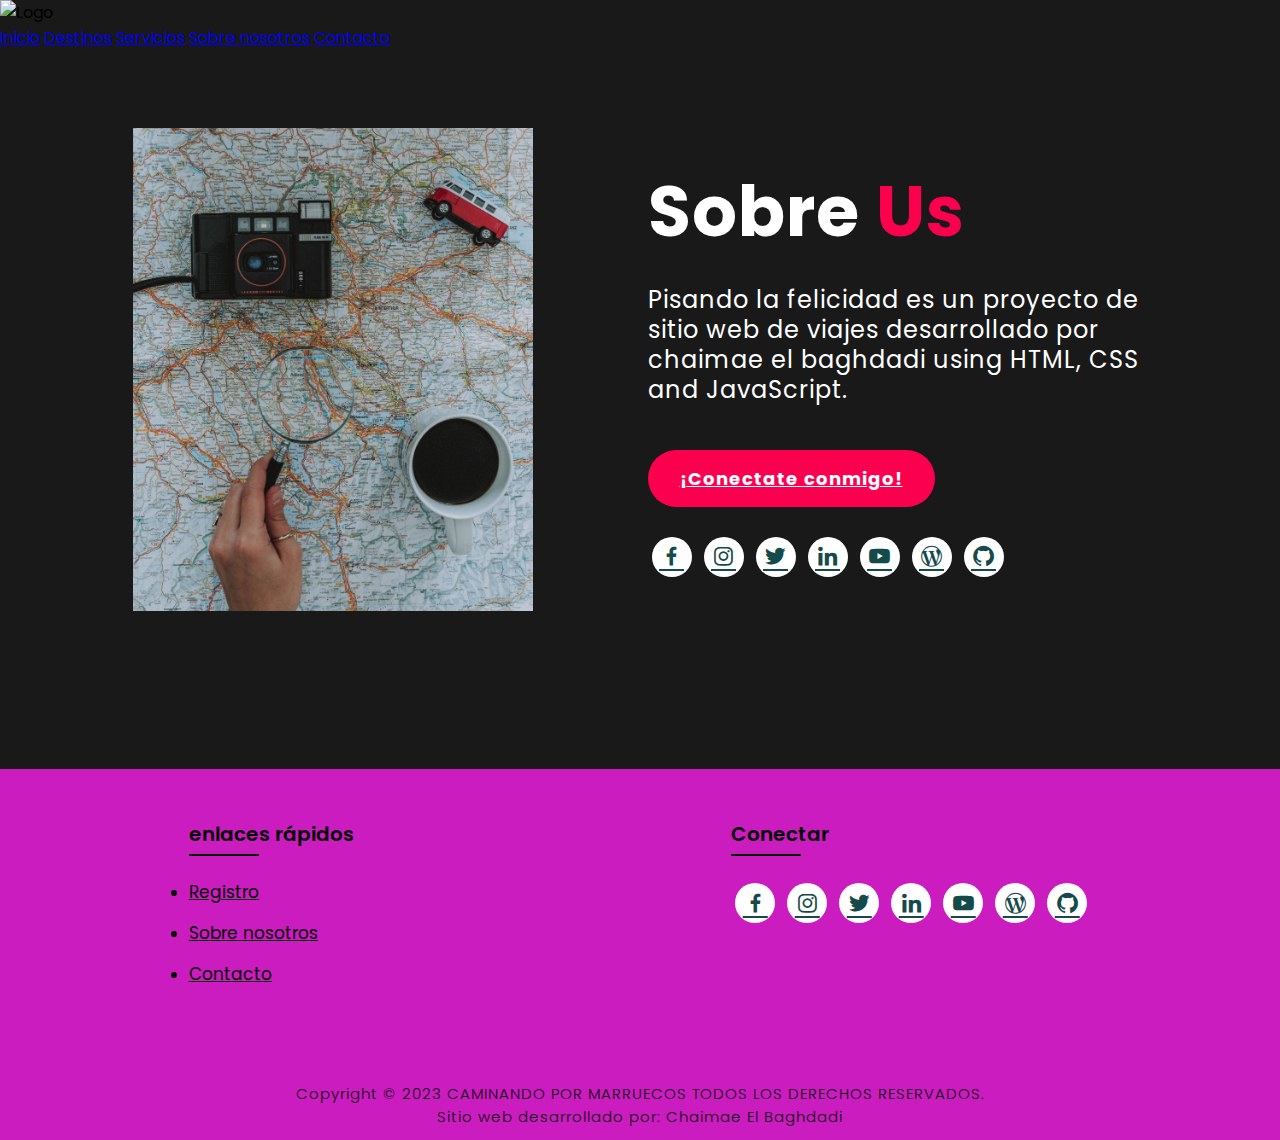
==== about.html @ 6fcca2a1 "modificacion_290623_1045" ====
<!DOCTYPE html>
<html lang="es">
<head>
    <meta charset="UTF-8">
    <meta http-equiv="X-UA-Compatible" content="IE=edge">
    <meta name="viewport" content="width=device-width, initial-scale=1.0">
    <title>Pisando la felicidad</title>
    
    <link rel="stylesheet" type="text/css" href="css/style.css">
    <link rel="preconnect" href="https://fonts.googleapis.com">
    <link rel="preconnect" href="https://fonts.gstatic.com" crossorigin>
    <link href="https://fonts.googleapis.com/css2?family=Paytone+One&family=Poppins:wght@100;200;300;400;500;600;700;800;900&display=swap" rel="stylesheet">
    <link rel="stylesheet"
    href="https://unpkg.com/boxicons@latest/css/boxicons.min.css">
    
</head>
<body class="aboutbody">
        <nav>
            <img src="/img/logo.png" class="logo" alt="Logo" title="Pisando la felicidad">

            <ul class="navbar">
                <li>
                    <a href="/index.html">Inicio</a>
                    <a href="/locations.html">Destinos</a>
                    <a href="/service.html">Servicios</a>
                    <a href="./about.html">Sobre nosotros</a>
                    <a href="/contact.html">Contacto</a>
                </li>
            </ul>
        </nav>
        
    <section class="about">
           <div class="main">
            <img src="/img/Nueva carpeta/sobre (2) (1).jpg" alt="My Photo">
            <div class="abt-text">
                <h1>Sobre <span>Us</span></h1>
                <p>Pisando la felicidad es un proyecto de sitio web de viajes desarrollado por chaimae el baghdadi using HTML, CSS and JavaScript.</p>
                <a href="https://www.linkedin.com/xxxxxx" class="connectbtn" target="_blank">¡Conectate conmigo!</a>

                <div class="connect-section">

                    <div class="social">
                        <a href="https://www.facebook.com/xxx" target="_blank"><i class='bx bxl-facebook'></i></a>
                        <a href="https://www.instagram.com/xxxx" target="_blank"><i class='bx bxl-instagram' ></i></a>
                        <a href="https://www.twitter.com/xxxx" target="_blank"><i class='bx bxl-twitter' ></i></a>
                        <a href="https://www.linkedin.com/xxxxx" target="_blank"><i class='bx bxl-linkedin' ></i></a>
                        <a href="https://www.youtube.com/xxxxx" target="_blank"><i class='bx bxl-youtube' ></i></a>
                        <a href="https://www.xxxx.xxxxx.com" target="_blank"><i class='bx bxl-wordpress' ></i></a>
                        <a href="https://www.github.com/xxxxxxx" target="_blank"><i class='bx bxl-github'></i></a>
                    </div>

                </div>
            </div>
            

           </div>
           

    </section>


    <!-- Footer -->

<!-- Footer -->

<section class="footer">
    <div class="foot">
        <div class="footer-content">
            
            <div class="footlinks">
                <h4>enlaces rápidos</h4>
                <ul>
                    <li><a href="./register.html">Registro</a></li>
                    <li><a href="./about.html">Sobre nosotros</a></li>
                    <li><a href="./contact.html">Contacto</a></li>
                </ul>
            </div>

            <div class="footlinks">
                <h4>Conectar</h4>
                <div class="social">
                    <a href="https://www.facebook.com/xxx" target="_blank"><i class='bx bxl-facebook'></i></a>
                    <a href="https://www.instagram.com/xxxx" target="_blank"><i class='bx bxl-instagram' ></i></a>
                    <a href="https://www.twitter.com/xxxx" target="_blank"><i class='bx bxl-twitter' ></i></a>
                    <a href="https://www.linkedin.com/xxxxx" target="_blank"><i class='bx bxl-linkedin' ></i></a>
                    <a href="https://www.youtube.com/xxxxx" target="_blank"><i class='bx bxl-youtube' ></i></a>
                    <a href="https://www.xxxx.xxxxx.com" target="_blank"><i class='bx bxl-wordpress' ></i></a>
                    <a href="https://www.github.com/xxxxxxx" target="_blank"><i class='bx bxl-github'></i></a>
                </div>
            </div>
            </div>
            
        </div>
    </div>

    <div class="end">
        <p>Copyright © 2023 CAMINANDO POR MARRUECOS TODOS LOS DERECHOS RESERVADOS.<br>Sitio web desarrollado por: Chaimae El Baghdadi</p>
    </div>
</section>

</body>
</html>
---- css/style.css ----
* {
    padding: 0;
    margin: 0;
    box-sizing: border-box;
    font-family: 'Poppins', sans-serif;
    
    scroll-behavior: smooth;
}

body{
    background: #101010;
}

.title {
    text-decoration: none;
    /* display: inline-block; */
    font-size: 4vh;
    color: rgb(255, 255, 255);
    padding: 14px 17px;
    margin-top: 1%;
    text-align: center;
    vertical-align: center;
}

.title h1 {
    font-size: 10vh;
    text-shadow: 2px black;
    transition: ease 0.3s;
}

.title h1:hover {
    color: rgb(205, 129, 199);


}

#demo {
    background: #84A6D6;
    color: black;
    text-align: center;
    font-size: 1.5em;
}

.title a {
    display: inline-block;
    margin-top: 5vh;
    font-size: 25px;
    padding: 10px 30px;
    color: rgb(205, 129, 199);
    /* background-color:rgb(164, 44, 44); */
    background-color: white;
    border-radius: 20px;
    text-decoration: none;
    transition: ease 0.30s;
}

.title a:hover {
    transform: scale(1.1);
    color: white;
    background-color: rgb(205, 129, 199);
    /* border: 2px solid rgb(42, 37, 68); */
    box-shadow: 5px 10px 30px rgba(0, 0, 0, 0.4);
    padding: 10px 30px;
}

/* Services */

.text h2 {
    font-size: 40px;
    font-weight: 650;
    margin-top: 40px;
    margin-bottom: 10px;
    line-height: 2;
    text-align: center;
}

.rowitems {
    display: grid;
    grid-template-columns: repeat(auto-fit, minmax(100px, auto));
    gap: 50px;
    align-items: center;
    text-align: center;
    margin-top: 20px;
    margin-left: 30px;
    margin-right: 60px;
    margin-bottom: 10px;
}

.container-box {
    border: 1px solid #d3d3d3;
    border-radius: 5px;
    padding: 50px 10px;
    transition: all 0.7s ease 0s;
    cursor: pointer;
    display: flex;
    flex-flow: column;
    align-items: center;
    justify-content: center;
}

.container-image {
    width: 100%;
    display: flex;
    align-items: center;
    justify-content: center;
}

.container-image img {
    width: 100%;
    padding: 10px;
    margin-bottom: 15px;
}

.container-box h4 {
    font-size: 20px;
    margin-bottom: 5px;
    font-weight: 550;
}

.container-box p {
    font-size: 16px;
    color: #808080;
}

.container-box:hover {
    transform: translateX(3px);
    box-shadow: 5px 20px 50px rgba(78, 78, 78, 0.1);
    border: 1px solid transparent;
    border-radius: 0px;
}

/* ******************** */


.text-center {
    width: 100%;
    text-align: center;
    margin-top: 2%;
    margin-bottom: 2%;
}




.btn_leer {

    background-color: rgb(205, 129, 199);
    color: white;
    width: 20%;
    height: 5vh;
    font-size: 1.2em;
    border-radius: 20px;
    margin-bottom: 10px;

}

.btn_leer:hover {
    background-color: rgb(60, 2, 49);

}

/* Packages */

.package-title {
    text-align: center;
}

.package-title h2 {
    font-size: 40px;
    font-weight: 650;
    padding-top: 75px;
    padding-bottom: 10px;
    line-height: 2;
}

.package-content {
    display: flex;
    justify-content: space-around;
    flex-wrap: wrap;
}

.image {
    position: relative;
    transition: all 0.3s cubic-bezier(0.445, 0.05, 0.55, 0.95);
    cursor: pointer;
    filter: brightness(95%);
}

.image img {
    width: 100%;
    height: 500px;
    border-radius: 30px;
}

.image h3 {
    color: white;
    position: absolute;
    font-size: 30px;
    font-weight: 600;
    text-align: center;
    top: 10px;
    right: 20px;
}

.dest-content {
    display: flex;
    flex-wrap: wrap;
    justify-content: space-between;
    align-items: center;
    padding-top: 15px;
    margin-bottom: 50px;
}

.location h4 {
    font-size: 25px;
    letter-spacing: 1px;
    font-weight: 600;
    margin-bottom: 2px;
}

.pac-details li {
    font-size: 19px;
    color: #4c4c4c;
    margin-left: 15px;
    margin-bottom: 2px;
    list-style-type: disc;
}

.image:hover {
    filter: brightness(120%);
    transform: scale(1.03);
}

/* Locations */

.location-content {
    display: flex;
    justify-content: space-around;
    flex-wrap: wrap;
}

.col-content {
    position: relative;
    filter: brightness(95%);
    transition: all 0.3s cubic-bezier(0.445, 0.05, 0.55, 0.95);

}

.col-content img {
    margin-bottom: 40px;
    height: 500px;
    border-radius: 27px;
    width: 100%;

}

.col-content h5 {
    position: absolute;
    font-size: 25px;
    color: white;
    font-weight: 500;
    left: 20px;
    bottom: 105px;
    cursor: pointer;
}

.col-content p {
    position: absolute;
    font-size: 20px;
    color: white;
    left: 20px;
    bottom: 80px;
    cursor: pointer;
}

.col-content:hover {
    filter: brightness(120%);
    transform: scale(1.03);
    cursor: pointer;
}

/* Newsletter */

.newsletter {
    display: flex;
    flex-wrap: wrap;
    align-items: center;
    justify-content: space-around;
}

.newstext h2 {
    margin-top: 100px;
    font-size: 38px;
}

.newstext p {
    font-size: 20px;
    color: #4c4c4c;
}

.newsletter form {
    margin-top: 100px;
    width: 100%;
    position: relative;
}

.newsletter form input:first-child {
    display: inline-block;
    width: 300px;
    font-size: 17px;
    outline: none;
    border: none;
    border-radius: 20px;
    padding: 20px 150px 20px 30px;
    box-shadow: 5px 10px 30px rgb(85 85 85 / 20%);
}

.newsletter form input:last-child {
    display: inline-block;
    position: absolute;
    outline: none;
    border: 2px solid transparent;
    border-radius: 20px;
    color: white;
    background-color: rgb(21, 74, 74);
    padding: 14px 30px;
    cursor: pointer;
    font-size: 17px;
    font-weight: 450;
    top: 6px;
    right: 6px;
    transition: ease 0.30s;
}

.newsletter form input:last-child:hover {
    border: 2px solid rgb(21, 74, 74);
    background-color: white;
    color: rgb(21, 74, 74);
}


/* Footer */

.footer {
    margin-top: 80px;
    background-color: rgb(202, 28, 191);
}

.foot {
    padding: 20px 0;
}

.footer-content {
    display: flex;
    flex-wrap: wrap;
    justify-content: space-around;

}

.footlinks h4 {
    margin-top: 30px;
    font-size: 20px;
    font-weight: 600;
    color: black;
    margin-bottom: 30px;
    position: relative;
}


.footlinks h4::before {
    content: "";
    position: absolute;
    height: 2px;
    width: 70px;
    left: 0;
    bottom: -7px;
    background: black;
}

.footlinks ul li {
    margin-bottom: 15px;
}

.footlinks ul li a {
    font-size: 17px;
    color: black;
    display: block;
    transition: ease 0.30s;
}

.footlinks ul li a:hover {
    transform: translate(6px);
    color: rgb(8, 8, 8);
}

.social a {
    font-size: 25px;
    margin: 4px;
    height: 40px;
    width: 40px;
    color: rgb(21, 74, 74);
    background-color: white;
    display: inline-flex;
    justify-content: center;
    align-items: center;
    border-radius: 20px;
    transition: ease 0.30s;
}

.social a:hover {
    transform: scale(1.2);
}

.end {
    text-align: center;
    padding-top: 60px;
    padding-bottom: 12px;
}

.end p {
    font-size: 15px;
    color: rgb(8, 8, 8);
    letter-spacing: 1px;
    font-weight: 300;
}

/* About Us */

.aboutbody {
    background-color: #191919;
}

.about {
    width: 100%;
    padding: 78px 0px;
}

.about img {
    height: auto;
    width: 400px;
}

.abt-text {
    width: 500px;
}

.abt-text h1 {
    font-size: 70px;
    color: white;
    margin-bottom: 20px;
    letter-spacing: 1px;
}

.abt-text h1 span {
    color: #fc0050;
    letter-spacing: 1px;
}

.abt-text p {
    color: white;
    font-size: 24px;
    margin-bottom: 45px;
    line-height: 30px;
    letter-spacing: 1px;
}

.main {
    width: 1130px;
    max-width: 95%;
    margin: 0 auto;
    display: flex;
    align-items: center;
    justify-content: space-around;
}

.connectbtn {
    display: inline-block;
    background-color: #fc0050;
    font-size: 18px;
    color: white;
    font-weight: bold;
    padding: 13px 30px;
    border-radius: 30px;
    transition: ease 0.4s;
    border: 2px solid transparent;
    letter-spacing: 1px;
}

.connectbtn:hover {
    background-color: transparent;
    border: 2px solid #fc0050;
    transform: scale(1.1);
}

.connect-section {
    margin-top: 26px;
}


.social-icons a {
    height: 40px;
    width: 40px;
    margin: 4px;
    font-size: 30px;
    color: #101010;
    background-color: white;
    border-radius: 20px;
    display: inline-flex;
    justify-content: center;
    align-items: center;
    transition: ease 0.30s;
}

.social-icons a:hover {
    transform: scale(1.2);
}

/* Contact Us */

.contactbody {
    background-color: #101010;
    background-repeat: no-repeat;
    background-size: cover;

}

.contact {
    padding: 110px 30%;
    height: 100%;
    min-height: 100vh;
}

.contact-form h1 {
    font-size: 80px;
    color: white;
    margin-bottom: 20px;
}

.contact-form h1 span {
    color: #fc0050;
}

.contact-form p {
    color: white;
    line-height: 30px;
    letter-spacing: 1px;
    font-size: 23px;
    margin-bottom: 20px;
}


.contact-form form input,
form textarea {
    width: 100%;
    padding: 17px;
    border: none;
    outline: none;
    background-color: #191919;
    font-size: 20px;
    color: white;
    margin-bottom: 10px;
    border-radius: 10px;
}

.contact-form form .submit-btn {
    display: inline-block;
    background-color: #fc0050;
    font-size: 27px;
    font-weight: 600px;
    border: 2px solid transparent;
    border-radius: 40px;
    width: 220px;
    cursor: pointer;
    transition: ease 0.30s;

}

.contact-form form .submit-btn:hover {
    border: 2px solid #fc0050;
    background-color: transparent;
    transform: scale(1.1);

}

/* Registration Form */

.register-body {
    background-color: #101010;
    background-repeat: no-repeat;
    background-size: cover;

}

.registration {
    padding: 110px 30%;
    height: 100%;
    min-height: 100vh;
}

.register-form h1 {
    font-size: 80px;
    color: white;
    margin-bottom: 20px;
}

.register-form h1 span {
    color: #fc0050;
}

.register-form {
    color: white;
    font-size: 20px;
}

.register-form form input {
    color: white;
    padding: 17px;
    background-color: #191919;
    font-size: 20px;
    outline: none;
    border: none;
    border-radius: 10px;
    margin-bottom: 20px;

}

.register-form h4 {
    font-size: 22px;
    font-weight: 500;
    margin-top: 20px;
    color: #fc0050;
}


.register-form form .submitbtn {
    display: inline-block;
    background-color: #fc0050;
    font-size: 27px;
    font-weight: 600px;
    border: 2px solid transparent;
    border-radius: 60px;
    width: 220px;
    cursor: pointer;
    transition: ease 0.30s;
}

.register-form form .submitbtn:hover {
    border: 2px solid #fc0050;
    background-color: transparent;
    transform: scale(1.1);
}


.location-body {
    background-color: #191919;
    color: white;
}

.location-section {
    padding: 110px;
    height: 100%;
    min-height: 100vh;
}

.location-heading h1 {
    margin-top: 20px;
    font-size: 60px;
    margin-bottom: 20px;
}

.location-heading h1 span {
    color: #fc0050;
}

.location-detail h1 {
    padding-top: 60px;
    color: #fc0050;
    font-size: 40px;
}

.location-detail p {
    font-size: 20px;
    margin-top: 40px;
    margin-bottom: 10px;
}

.location-img img {
    display: block;
    margin-left: auto;
    margin-right: auto;
    height: 50%;
    width: 50%;
    margin-top: 30px;
    margin-bottom: 30px;
}

.stars i {
    font-size: 20px;
    color: rgb(197, 167, 44);
}

.cuerpo{
    max-width: min(100%, 1400px);
    margin-top: 10%;
    position: relative;
    top: 0;
    left: 0;
}

.cuerpo h2{
    text-align: center;
    text-transform: uppercase;
    font-size: clamp(0.7em, 2.5vw, 2em);
}

.carousel {
    
    width: 100%;
    display: flex;
    transition: transform 0.3s ease-in-out;
    
}

.carousel img {
    width: 100%;
    height: auto;
}

.prev-button,
.next-button {
    position: absolute;
    top: 50%;
    transform: translateY(-50%);
    width: 40px;
    height: 40px;
    background-color: #ccc;
    border: none;
    color: #fff;
    font-size: 24px;
    cursor: pointer;
}

.prev-button {
    left: 10px;
}

.next-button {
    right: 10px;
}

/*MEDIA Query*/

@media (max-width:1024px) {

    /*header index.html*/

    .navbar a {
        font-size: 0.8em;
    }

    /*main index.html*/
    .title h1 {
        font-size: 1.5em;
    }

    .title a {
        font-size: 1em;
    }

    #demo {
        font-size: 1.2em;
    }

    .text h2 {
        font-size: 2em;
    }

    .container-box h4 {
        font-size: 1em;
    }

}


/*mobile*/
@media (max-width: 768px) {
    /*header index.html*/

    .navbar a {
        font-size: 0.6em;
    }

    #demo {
        font-size: 1em;
    }

    .text h2 {
        font-size: 1.5em;
    }

    .container-image img {
        width: 100%;

    }

}

/*mobile*/
@media (max-width: 660px) {
    /*header index.html*/

    .navbar a {
        font-size: 0.5em;
    }

    #demo {
        font-size: 0.8em;
    }

    .text h2 {
        font-size: 1.2em;
    }

}

.prev-button,
.next-button {
    position: absolute;
    top: 50%;
    transform: translateY(-50%);
    width: 40px;
    height: 40px;
    background-color: #ccc;
    border: none;
    color: #fff;
    font-size: 24px;
    cursor: pointer;
}

.prev-button {
    left: 10px;
}

.next-button {
    right: 10px;
}
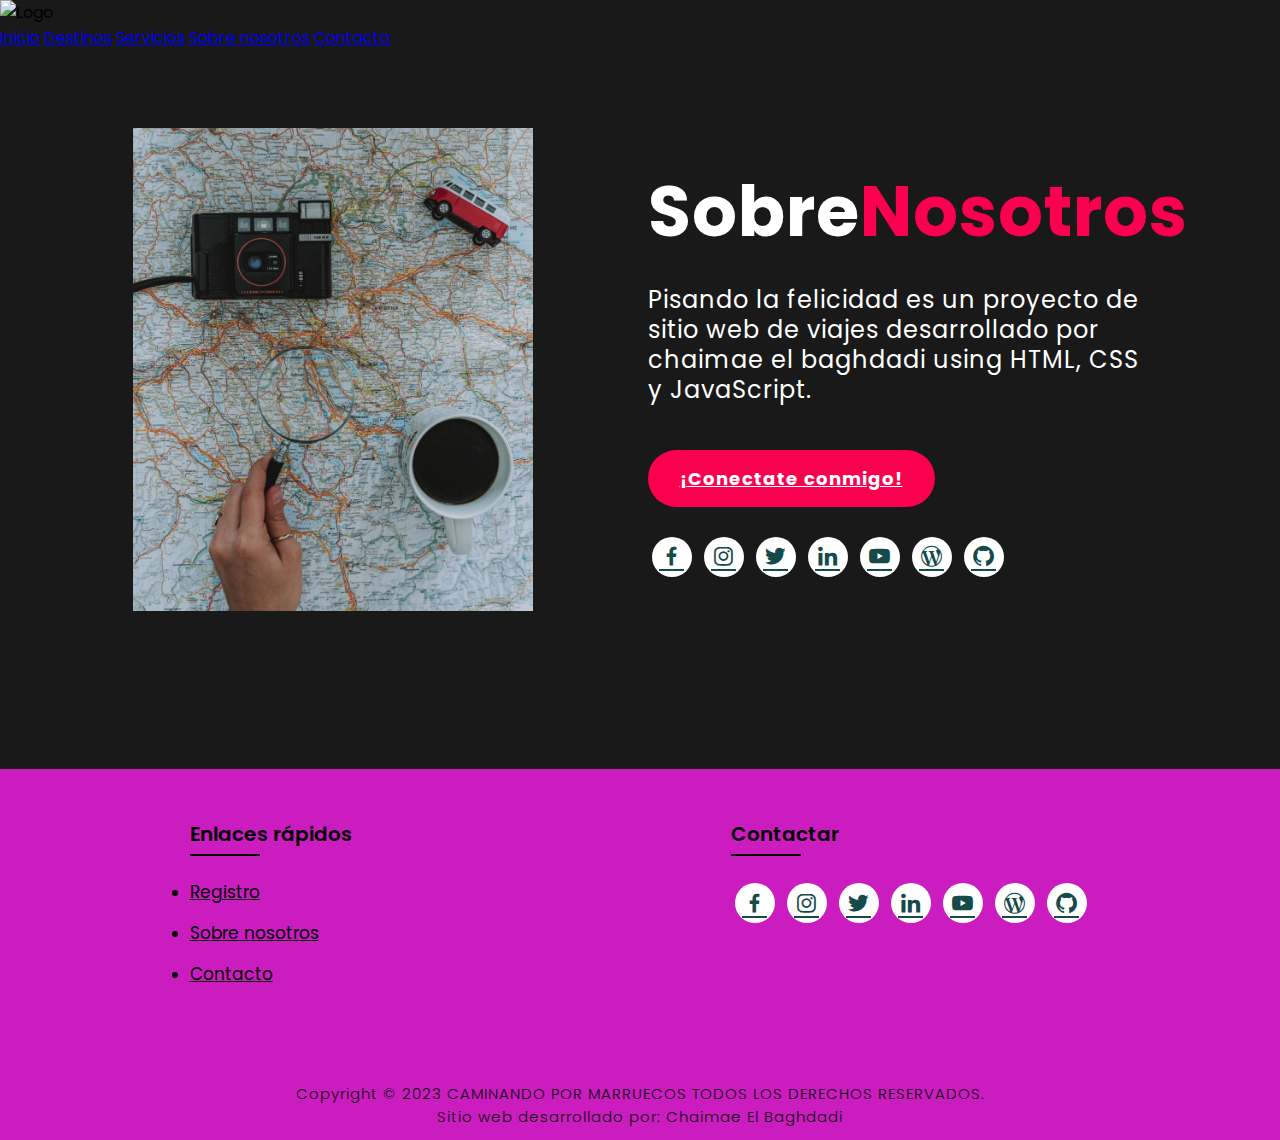
==== commit 3cf03bd3: "about 10:50" ====
--- a/about.html
+++ b/about.html
@@ -33,8 +33,8 @@
            <div class="main">
             <img src="/img/Nueva carpeta/sobre (2) (1).jpg" alt="My Photo">
             <div class="abt-text">
-                <h1>Sobre <span>Us</span></h1>
-                <p>Pisando la felicidad es un proyecto de sitio web de viajes desarrollado por chaimae el baghdadi using HTML, CSS and JavaScript.</p>
+                <h1>Sobre<span>Nosotros</span></h1>
+                <p>Pisando la felicidad es un proyecto de sitio web de viajes desarrollado por chaimae el baghdadi using HTML, CSS y JavaScript.</p>
                 <a href="https://www.linkedin.com/xxxxxx" class="connectbtn" target="_blank">¡Conectate conmigo!</a>
 
                 <div class="connect-section">
@@ -68,7 +68,7 @@
         <div class="footer-content">
             
             <div class="footlinks">
-                <h4>enlaces rápidos</h4>
+                <h4>Enlaces rápidos</h4>
                 <ul>
                     <li><a href="./register.html">Registro</a></li>
                     <li><a href="./about.html">Sobre nosotros</a></li>
@@ -77,7 +77,7 @@
             </div>
 
             <div class="footlinks">
-                <h4>Conectar</h4>
+                <h4>Contactar</h4>
                 <div class="social">
                     <a href="https://www.facebook.com/xxx" target="_blank"><i class='bx bxl-facebook'></i></a>
                     <a href="https://www.instagram.com/xxxx" target="_blank"><i class='bx bxl-instagram' ></i></a>
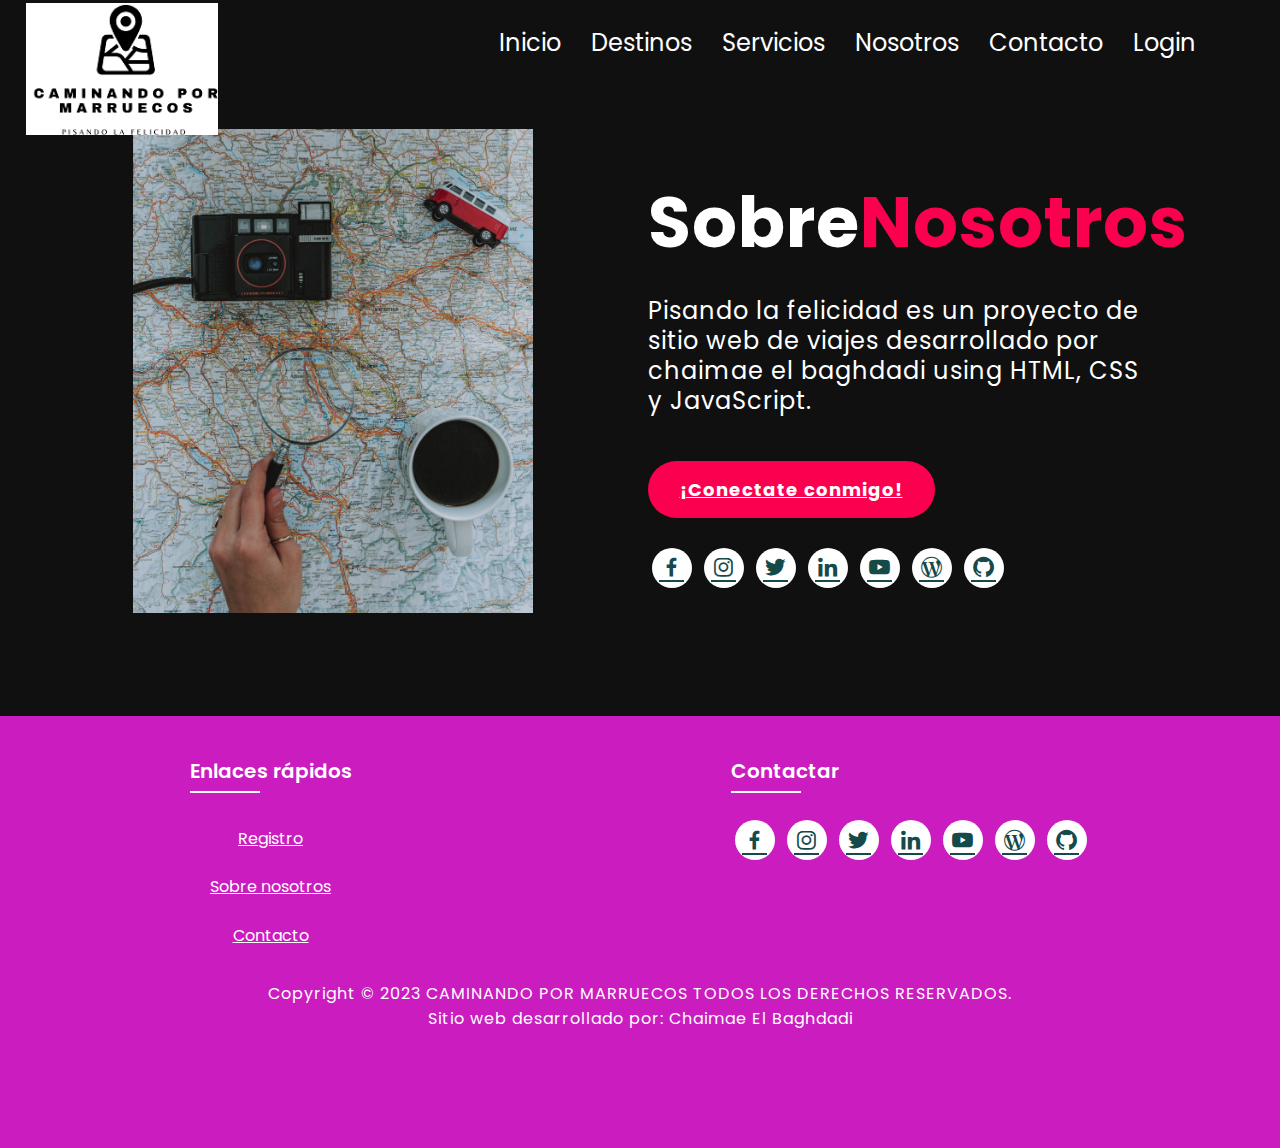
==== commit 1c12a640: "9.30" ====
--- a/about.html
+++ b/about.html
@@ -1,34 +1,58 @@
 <!DOCTYPE html>
 <html lang="es">
+
 <head>
     <meta charset="UTF-8">
     <meta http-equiv="X-UA-Compatible" content="IE=edge">
     <meta name="viewport" content="width=device-width, initial-scale=1.0">
-    <title>Pisando la felicidad</title>
-    
-    <link rel="stylesheet" type="text/css" href="css/style.css">
+    <meta name="description" content="Aventura caminante por Marruecos: desierto, oasis, montañas, zocos, cultura, hospitalidad, colores vibrantes." />
+  <meta name="keywords" content="Morocco, Marruecos, Maroc, Rabat, Marrakech, Casablanca, Morocco national football team, marocco" />
+  <meta name="author" content="Chaimae el Baghdadi" />
+  <meta name="copyright" content="Copyright Caminando por Marruecos" />
+     <!---FALTA favicon-->
+  <link rel="shortcut icon" href="" type="image/svg+xml">
     <link rel="preconnect" href="https://fonts.googleapis.com">
     <link rel="preconnect" href="https://fonts.gstatic.com" crossorigin>
     <link href="https://fonts.googleapis.com/css2?family=Paytone+One&family=Poppins:wght@100;200;300;400;500;600;700;800;900&display=swap" rel="stylesheet">
-    <link rel="stylesheet"
-    href="https://unpkg.com/boxicons@latest/css/boxicons.min.css">
-    
+    <link rel="stylesheet" href="https://unpkg.com/boxicons@latest/css/boxicons.min.css">
+    <title id="title">Caminando sobre la alegría en Marruecos</title>
+
+    <!----CSS MIO---->
+    <link rel="stylesheet" type="text/css" href="/css/style.css">
+    <link rel="stylesheet" href="/css/index.css">
+
 </head>
-<body class="aboutbody">
-        <nav>
-            <img src="/img/logo.png" class="logo" alt="Logo" title="Pisando la felicidad">
+<!-------------------------------------------------------------------------->
 
-            <ul class="navbar">
-                <li>
-                    <a href="/index.html">Inicio</a>
-                    <a href="/locations.html">Destinos</a>
-                    <a href="/service.html">Servicios</a>
-                    <a href="./about.html">Sobre nosotros</a>
-                    <a href="/contact.html">Contacto</a>
-                </li>
+<body class="contactbody">
+    <header class="encabezado">
+        
+        <section class="logoheader">
+            <img src="img/logo (2).png" class="logo" alt="Logo">
+        </section>
+
+        <section class="navmenu">
+            <input type="checkbox" id="toggle">
+            <label for="toggle" class="toggle-btn">
+              <span></span>
+              <span></span>
+              <span></span>
+            </label>
+            <ul class="menu-list">
+                <li><a href="/index.html">Inicio</a></li> 
+                <li><a href="/locations.html">Destinos</a></li>
+                <li><a href="/service.html">Servicios</a></li>
+                <li><a href="./about.html">Nosotros</a></li>
+                <li><a href="/contact.html">Contacto</a></li>
+                <li><a href="/login.html">Login</a></li>
             </ul>
-        </nav>
-        
+        </section>
+    </header>
+    <!---------------------------------->
+
+
+<main>
+
     <section class="about">
            <div class="main">
             <img src="/img/Nueva carpeta/sobre (2) (1).jpg" alt="My Photo">
@@ -51,52 +75,54 @@
 
                 </div>
             </div>
-            
-
            </div>
-           
-
     </section>
 
+</main>
+<!----------------------------------------------------------------------------->
+<footer>
+    <section class="footer">
+        <div class="foot">
+            <div class="footer-content">
+                
+                <div class="footlinks">
+                    <h4>Enlaces rápidos</h4>
+                    <ul>
+                        <li><a href="./register.html">Registro</a></li>
+                        <li><a href="./about.html">Sobre nosotros</a></li>
+                        <li><a href="./contact.html">Contacto</a></li>
+                    </ul>
+                </div>
+    
+                <div class="footlinks">
+                    <h4>Contactar</h4>
+                    <div class="social">
+                        <a href="https://www.facebook.com/xxx" target="_blank"><i class='bx bxl-facebook'></i></a>
+                        <a href="https://www.instagram.com/xxxx" target="_blank"><i class='bx bxl-instagram' ></i></a>
+                        <a href="https://www.twitter.com/xxxx" target="_blank"><i class='bx bxl-twitter' ></i></a>
+                        <a href="https://www.linkedin.com/xxxxx" target="_blank"><i class='bx bxl-linkedin' ></i></a>
+                        <a href="https://www.youtube.com/xxxxx" target="_blank"><i class='bx bxl-youtube' ></i></a>
+                        <a href="https://www.xxxx.xxxxx.com" target="_blank"><i class='bx bxl-wordpress' ></i></a>
+                        <a href="https://www.github.com/xxxxxxx" target="_blank"><i class='bx bxl-github'></i></a>
+                    </div>
+                </div>
+                </div>
+                
+            </div>
+        </div>
+    
+        <div class="fin">
+            <p>Copyright © 2023 CAMINANDO POR MARRUECOS TODOS LOS DERECHOS RESERVADOS.<br>Sitio web desarrollado por: Chaimae El Baghdadi</p>
+        </div>
+    </section>
+</footer>
+    <!---------------->
+<!-----Javascript---->
+<script src="js/js.js"></script>
 
-    <!-- Footer -->
 
-<!-- Footer -->
-
-<section class="footer">
-    <div class="foot">
-        <div class="footer-content">
-            
-            <div class="footlinks">
-                <h4>Enlaces rápidos</h4>
-                <ul>
-                    <li><a href="./register.html">Registro</a></li>
-                    <li><a href="./about.html">Sobre nosotros</a></li>
-                    <li><a href="./contact.html">Contacto</a></li>
-                </ul>
-            </div>
-
-            <div class="footlinks">
-                <h4>Contactar</h4>
-                <div class="social">
-                    <a href="https://www.facebook.com/xxx" target="_blank"><i class='bx bxl-facebook'></i></a>
-                    <a href="https://www.instagram.com/xxxx" target="_blank"><i class='bx bxl-instagram' ></i></a>
-                    <a href="https://www.twitter.com/xxxx" target="_blank"><i class='bx bxl-twitter' ></i></a>
-                    <a href="https://www.linkedin.com/xxxxx" target="_blank"><i class='bx bxl-linkedin' ></i></a>
-                    <a href="https://www.youtube.com/xxxxx" target="_blank"><i class='bx bxl-youtube' ></i></a>
-                    <a href="https://www.xxxx.xxxxx.com" target="_blank"><i class='bx bxl-wordpress' ></i></a>
-                    <a href="https://www.github.com/xxxxxxx" target="_blank"><i class='bx bxl-github'></i></a>
-                </div>
-            </div>
-            </div>
-            
-        </div>
-    </div>
-
-    <div class="end">
-        <p>Copyright © 2023 CAMINANDO POR MARRUECOS TODOS LOS DERECHOS RESERVADOS.<br>Sitio web desarrollado por: Chaimae El Baghdadi</p>
-    </div>
-</section>
 
 </body>
 </html>
+
+
--- a/css/style.css
+++ b/css/style.css
@@ -7,15 +7,12 @@
     scroll-behavior: smooth;
 }
 
-body{
-    background: #101010;
-}
-
 .title {
     text-decoration: none;
     /* display: inline-block; */
     font-size: 4vh;
     color: rgb(255, 255, 255);
+    background-color: #248d1b;
     padding: 14px 17px;
     margin-top: 1%;
     text-align: center;
@@ -28,14 +25,21 @@
     transition: ease 0.3s;
 }
 
+.title p{
+    font-size: 1.2em;
+}
+
+.title p:hover{
+
+    color: rgb(205, 129, 199);
+}
+
 .title h1:hover {
     color: rgb(205, 129, 199);
-
-
 }
 
 #demo {
-    background: #84A6D6;
+    background: #be90a6;
     color: black;
     text-align: center;
     font-size: 1.5em;
@@ -100,16 +104,41 @@
 
 .container-image {
     width: 100%;
-    display: flex;
+    position: relative;
+    display: inline-block;
+    /* display: flex; */
     align-items: center;
     justify-content: center;
 }
 
+
 .container-image img {
-    width: 100%;
+    display: block;
+    width: 100%;
+    height: auto;
     padding: 10px;
     margin-bottom: 15px;
 }
+
+.container-image::after {
+    content: '';
+    position: absolute;
+    top: 0;
+    left: 0;
+    width: 100%;
+    height: 100%;
+    background-color: rgb(253, 253, 253);
+    opacity: 0;
+    transition: opacity 0.3s ease;
+}
+
+.container-image:hover::after {
+    opacity: 0.5;
+}
+
+
+
+
 
 .container-box h4 {
     font-size: 20px;
@@ -140,12 +169,10 @@
 }
 
 
-
-
 .btn_leer {
 
     background-color: rgb(205, 129, 199);
-    color: white;
+    color: rgb(0, 0, 0);
     width: 20%;
     height: 5vh;
     font-size: 1.2em;
@@ -155,7 +182,7 @@
 }
 
 .btn_leer:hover {
-    background-color: rgb(60, 2, 49);
+    background-color: rgb(245, 72, 29);
 
 }
 
@@ -279,6 +306,34 @@
     cursor: pointer;
 }
 
+/* CUIDESDES LIST JAVASCRIPT */
+.ciudades-list{
+background-color: #aaa;
+margin-bottom: 2%;
+}
+
+h1 {
+    text-align: center;
+    margin: 20px 0;
+  }
+
+  ul {
+    list-style-type: none;
+    padding: 0;
+    margin: 0;
+   text-align: center;
+  }
+
+  li {
+    padding: 10px;
+  }
+
+  li:last-child {
+    border-bottom: none;
+  }
+
+
+
 /* Newsletter */
 
 .newsletter {
@@ -286,6 +341,7 @@
     flex-wrap: wrap;
     align-items: center;
     justify-content: space-around;
+    background-color: #78c971;
 }
 
 .newstext h2 {
@@ -338,16 +394,53 @@
     color: rgb(21, 74, 74);
 }
 
+.modal {
+    display: none;
+    position: fixed;
+    z-index: 1;
+    left: 0;
+    top: 0;
+    width: 100%;
+    height: 100%;
+    overflow: auto;
+    background-color: rgba(0, 0, 0, 0.5);
+}
+
+.modal-content {
+    background-color: #e69eda;
+    margin: 15% auto;
+    padding: 20px;
+    border: 1px solid #888;
+    width: 80%;
+    max-width: 400px;
+}
+
+.close {
+    color: #aaa;
+    float: right;
+    font-size: 28px;
+    font-weight: bold;
+    cursor: pointer;
+}
+
+.close:hover,
+.close:focus {
+    color: black;
+    text-decoration: none;
+    cursor: pointer;
+}
+
 
 /* Footer */
 
 .footer {
-    margin-top: 80px;
+    margin-top: 2%;
     background-color: rgb(202, 28, 191);
+    height: 48vh;
 }
 
 .foot {
-    padding: 20px 0;
+    padding: 10px 0;
 }
 
 .footer-content {
@@ -361,7 +454,7 @@
     margin-top: 30px;
     font-size: 20px;
     font-weight: 600;
-    color: black;
+    color: rgb(255, 255, 255);
     margin-bottom: 30px;
     position: relative;
 }
@@ -374,23 +467,23 @@
     width: 70px;
     left: 0;
     bottom: -7px;
-    background: black;
+    background: rgb(255, 255, 255);
 }
 
 .footlinks ul li {
-    margin-bottom: 15px;
+    margin-bottom: 2%;
 }
 
 .footlinks ul li a {
-    font-size: 17px;
-    color: black;
+    font-size: 1em;
+    color: rgb(255, 255, 255);
     display: block;
     transition: ease 0.30s;
 }
 
 .footlinks ul li a:hover {
     transform: translate(6px);
-    color: rgb(8, 8, 8);
+    color: rgb(134, 180, 8);
 }
 
 .social a {
@@ -411,18 +504,21 @@
     transform: scale(1.2);
 }
 
-.end {
+.fin {
     text-align: center;
-    padding-top: 60px;
+    padding-top: 10px;
     padding-bottom: 12px;
 }
 
-.end p {
-    font-size: 15px;
-    color: rgb(8, 8, 8);
+.fin p {
+    font-size: 1em;
+    color: rgb(255, 255, 255);
     letter-spacing: 1px;
-    font-weight: 300;
-}
+    font-weight: 400;
+}
+
+
+
 
 /* About Us */
 
@@ -515,13 +611,75 @@
     transform: scale(1.2);
 }
 
+/* ******* */
+  /* Estilos para dispositivos móviles */
+  @media (max-width: 768px) {
+    .about {
+      padding: 20px;
+    }
+  
+    .main {
+      flex-direction: column;
+    }
+  
+    .abt-text {
+        width: 300px;
+    }
+
+    .about img {
+        height: auto;
+        width: 200px;
+    }
+
+    .abt-text h1 {
+        font-size: 40px;
+        margin-bottom: 20px;
+        letter-spacing: 1px;
+    }
+
+    
+  }
+  
+  /* Estilos para tabletas */
+  @media (min-width: 769px) and (max-width: 1024px) {
+    .about {
+      padding: 40px;
+    }
+  
+    .main {
+      flex-direction: row;
+      align-items: center;
+      justify-content: space-between;
+    }
+  
+    .abt-text {
+        width: 300px;
+    }
+
+    .about img {
+        height: auto;
+        width: 280px;
+    }
+
+    .abt-text h1 {
+        font-size: 50px;
+        margin-bottom: 20px;
+        letter-spacing: 1px;
+    }
+  }
+  
+
+
+
+
+
 /* Contact Us */
 
 .contactbody {
     background-color: #101010;
     background-repeat: no-repeat;
     background-size: cover;
-
+    color: white;
 }
 
 .contact {
@@ -582,7 +740,7 @@
 
 }
 
-/* Registration Form */
+/********* Registration Form **********/
 
 .register-body {
     background-color: #101010;
@@ -613,9 +771,9 @@
 }
 
 .register-form form input {
-    color: white;
+    color: rgb(0, 0, 0);
     padding: 17px;
-    background-color: #191919;
+    background-color: #ffffff;
     font-size: 20px;
     outline: none;
     border: none;
@@ -634,7 +792,7 @@
 
 .register-form form .submitbtn {
     display: inline-block;
-    background-color: #fc0050;
+    background-color: #453238;
     font-size: 27px;
     font-weight: 600px;
     border: 2px solid transparent;
@@ -699,6 +857,8 @@
     color: rgb(197, 167, 44);
 }
 
+/* --------------------------------------------------- */
+
 .cuerpo{
     max-width: min(100%, 1400px);
     margin-top: 10%;
@@ -710,6 +870,7 @@
 .cuerpo h2{
     text-align: center;
     text-transform: uppercase;
+    font-family: Arial, Helvetica, sans-serif;
     font-size: clamp(0.7em, 2.5vw, 2em);
 }
 
@@ -724,6 +885,106 @@
 .carousel img {
     width: 100%;
     height: auto;
+}
+
+/* .prev-button,
+.next-button {
+    position: absolute;
+    top: 50%;
+    transform: translateY(-50%);
+    width: 40px;
+    height: 40px;
+    background-color: #ccc;
+    border: none;
+    color: #fff;
+    font-size: 24px;
+    cursor: pointer;
+} */
+
+/* .prev-button {
+    left: 10px;
+}
+
+.next-button {
+    right: 10px;
+} */
+
+
+
+/* ----------------------------------------------------- */
+/*MEDIA Query*/
+
+@media (max-width:1024px) {
+
+    /*header index.html*/
+
+    .navbar a {
+        font-size: 0.8em;
+    }
+
+    /*main index.html*/
+    .title h1 {
+        font-size: 1.5em;
+    }
+
+    .title a {
+        font-size: 1em;
+    }
+
+    #demo {
+        font-size: 1.2em;
+    }
+
+    .text h2 {
+        font-size: 2em;
+    }
+
+    .container-box h4 {
+        font-size: 1em;
+    }
+
+}
+
+
+/*mobile*/
+@media (max-width: 768px) {
+    /*header index.html*/
+
+    .navbar a {
+        font-size: 0.6em;
+    }
+
+    #demo {
+        font-size: 1em;
+    }
+
+    .text h2 {
+        font-size: 1.5em;
+    }
+
+    .container-image img {
+        width: 100%;
+
+    }
+
+}
+
+/*mobile*/
+@media (max-width: 660px) {
+    /*header index.html*/
+
+    .navbar a {
+        font-size: 0.5em;
+    }
+
+    #demo {
+        font-size: 1em;
+    }
+
+    .text h2 {
+        font-size: 1.2em;
+    }
+
 }
 
 .prev-button,
@@ -748,101 +1009,53 @@
     right: 10px;
 }
 
-/*MEDIA Query*/
-
-@media (max-width:1024px) {
-
-    /*header index.html*/
-
-    .navbar a {
-        font-size: 0.8em;
-    }
-
-    /*main index.html*/
-    .title h1 {
-        font-size: 1.5em;
-    }
-
-    .title a {
-        font-size: 1em;
-    }
-
-    #demo {
-        font-size: 1.2em;
-    }
-
-    .text h2 {
-        font-size: 2em;
-    }
-
-    .container-box h4 {
-        font-size: 1em;
-    }
-
-}
-
-
-/*mobile*/
-@media (max-width: 768px) {
-    /*header index.html*/
-
-    .navbar a {
-        font-size: 0.6em;
-    }
-
-    #demo {
-        font-size: 1em;
-    }
-
-    .text h2 {
-        font-size: 1.5em;
-    }
-
-    .container-image img {
-        width: 100%;
-
-    }
-
-}
-
-/*mobile*/
-@media (max-width: 660px) {
-    /*header index.html*/
-
-    .navbar a {
-        font-size: 0.5em;
-    }
-
-    #demo {
-        font-size: 0.8em;
-    }
-
-    .text h2 {
-        font-size: 1.2em;
-    }
-
-}
-
-.prev-button,
-.next-button {
-    position: absolute;
-    top: 50%;
-    transform: translateY(-50%);
-    width: 40px;
-    height: 40px;
-    background-color: #ccc;
-    border: none;
-    color: #fff;
-    font-size: 24px;
-    cursor: pointer;
-}
-
-.prev-button {
-    left: 10px;
-}
-
-.next-button {
-    right: 10px;
-}
-
-
+
+/* btn de leer mas en index.html */
+
+@media screen and (max-width: 768px) {
+ 
+    .btn_leer{
+   
+    width: 25%;
+    height: 10vh;
+    font-size: 1.2em;
+}
+
+  }
+
+/* footer */
+@media screen and (max-width: 768px) {
+
+
+    .footer {
+        background-color: rgb(202, 28, 191);
+        height: 60vh;
+    }
+
+
+
+    .footer-content {
+      display: flex;
+      flex-direction: column;
+      align-items: center;
+    }
+  
+    .footlinks {
+      margin-bottom: 20px;
+    }
+  
+    .footlinks ul {
+      padding-left: 0;
+    }
+  
+    .social {
+      display: flex;
+      justify-content: center;
+    }
+  
+    .fin {
+      text-align: center;
+      margin-top: 20px;
+    }
+  }
+  --- a/css/index.css
+++ b/css/index.css
@@ -0,0 +1,132 @@
+
+body{
+    background: #c2c0c0;
+    
+}
+
+.contenedor{
+    max-width: min(90%, 1400px);
+    height: auto;
+    background: #fff;
+    margin: auto;
+    margin-top: 2%;
+}
+
+.encabezado{
+    max-width: min(100%, 1400px);
+    padding: 2%;
+    display: flex;
+    justify-content: center;
+    align-items: center;
+    position: relative;
+    top: 0;
+    left: 0;
+    
+}
+
+.encabezado video{
+    max-width: min(100%, 1400px);
+}
+
+.logoheader{
+    width: 15%;
+    position: absolute;
+    top: 5%;
+    left: 2%;
+    z-index: 5;
+}
+
+
+.logoheader img{
+    width: 100%;
+    color: #fff;
+}
+
+.navmenu {
+    max-width: min(100%, 1400px);
+    padding: 10px;
+    display: flex;
+    justify-content:end;
+    position: absolute;
+    top: 10%;
+    right: 5%;
+    z-index: 5;
+    
+  }
+  
+  .toggle-btn {
+    display: none;
+  }
+  
+  .toggle-btn span {
+    display: block;
+    width: 30px;
+    height: 3px;
+    background-color: #fff;
+    margin-bottom: 5px;
+   
+  }
+
+  #toggle{
+    display: none;
+  }
+  
+  .menu-list {
+    max-width: min(100%, 1400px);
+    list-style: none;
+    margin: 0;
+    padding: 0;
+    display: flex;
+    
+  }
+  
+  .menu-list li {
+    margin-right: 10px;
+    list-style: none;
+    
+  }
+  
+  .menu-list li:last-child {
+    margin-right: 0;
+  }
+  
+  .menu-list li a {
+    color: #fff;
+    text-decoration: none;
+    font-size: clamp(0.8em, 2.5vw, 1.5em);
+   
+  }
+
+  .menu-list li a:hover {
+    background-color: #333;
+    color: #3ed818;
+  }
+
+  
+  
+  @media (max-width: 768px) {
+    .toggle-btn {
+      display: block;
+      cursor: pointer;
+    }
+  
+    .menu-list {
+      display: none;
+    }
+  
+    .menu-list.active {
+      display: flex;
+      flex-direction: column;
+    }
+  
+    .menu-list li {
+      margin-right: 0;
+      margin-bottom: 10px;
+    }
+  }
+
+
+
+
+
+
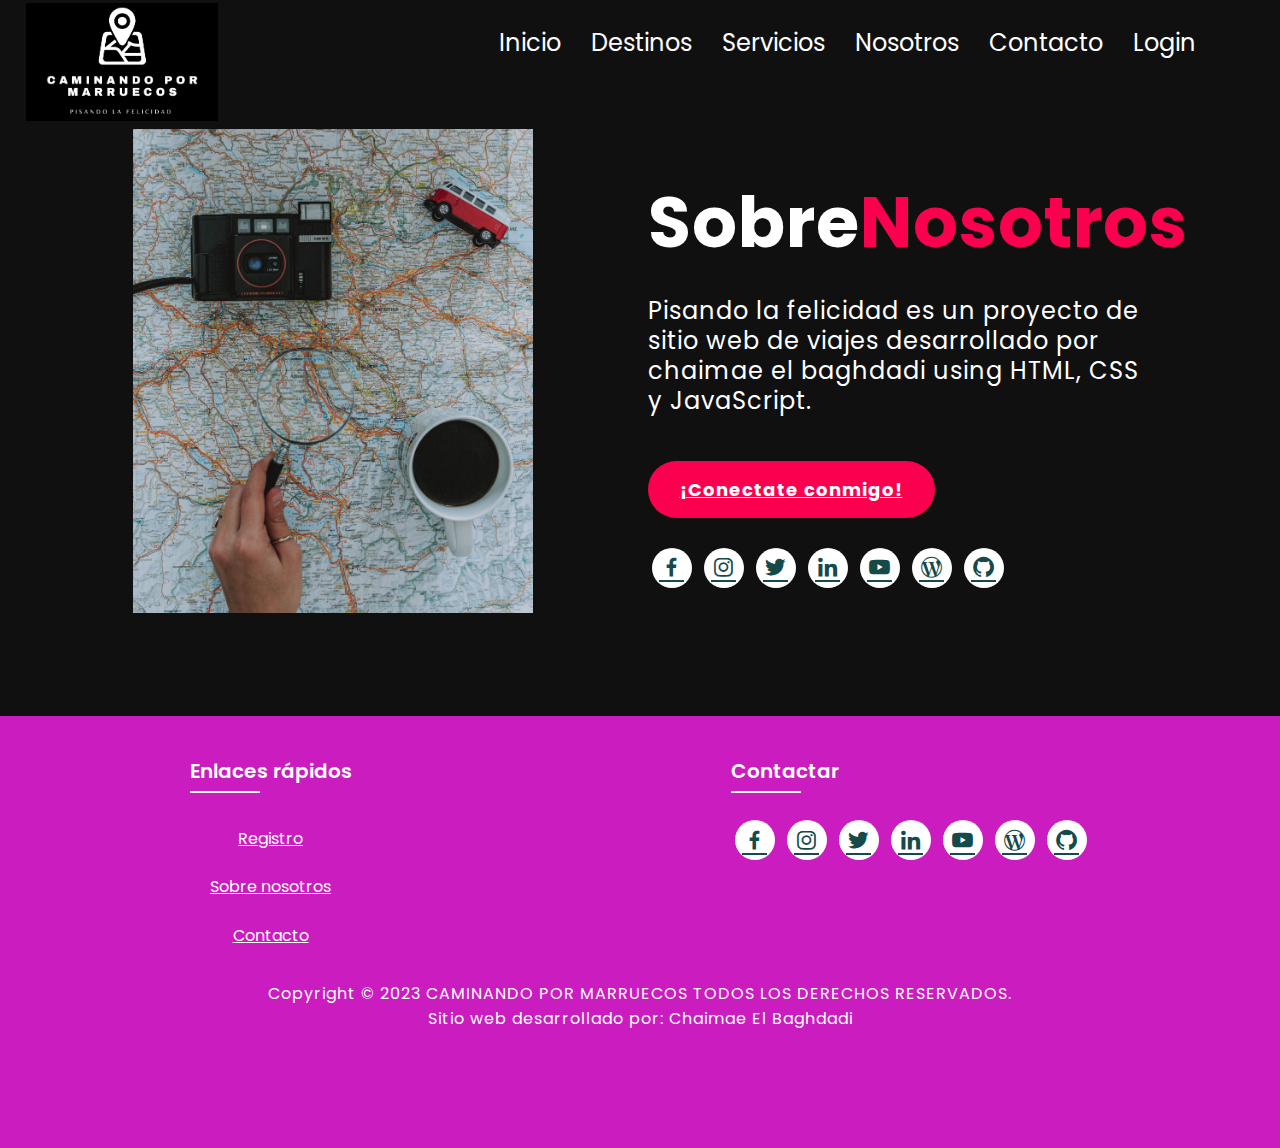
==== commit 383c481a: "9" ====
--- a/about.html
+++ b/about.html
@@ -28,7 +28,7 @@
     <header class="encabezado">
         
         <section class="logoheader">
-            <img src="img/logo (2).png" class="logo" alt="Logo">
+            <img src="/img/Caminando-por-Marruecos.png" class="logo" alt="Caminando por Marruecos">
         </section>
 
         <section class="navmenu">
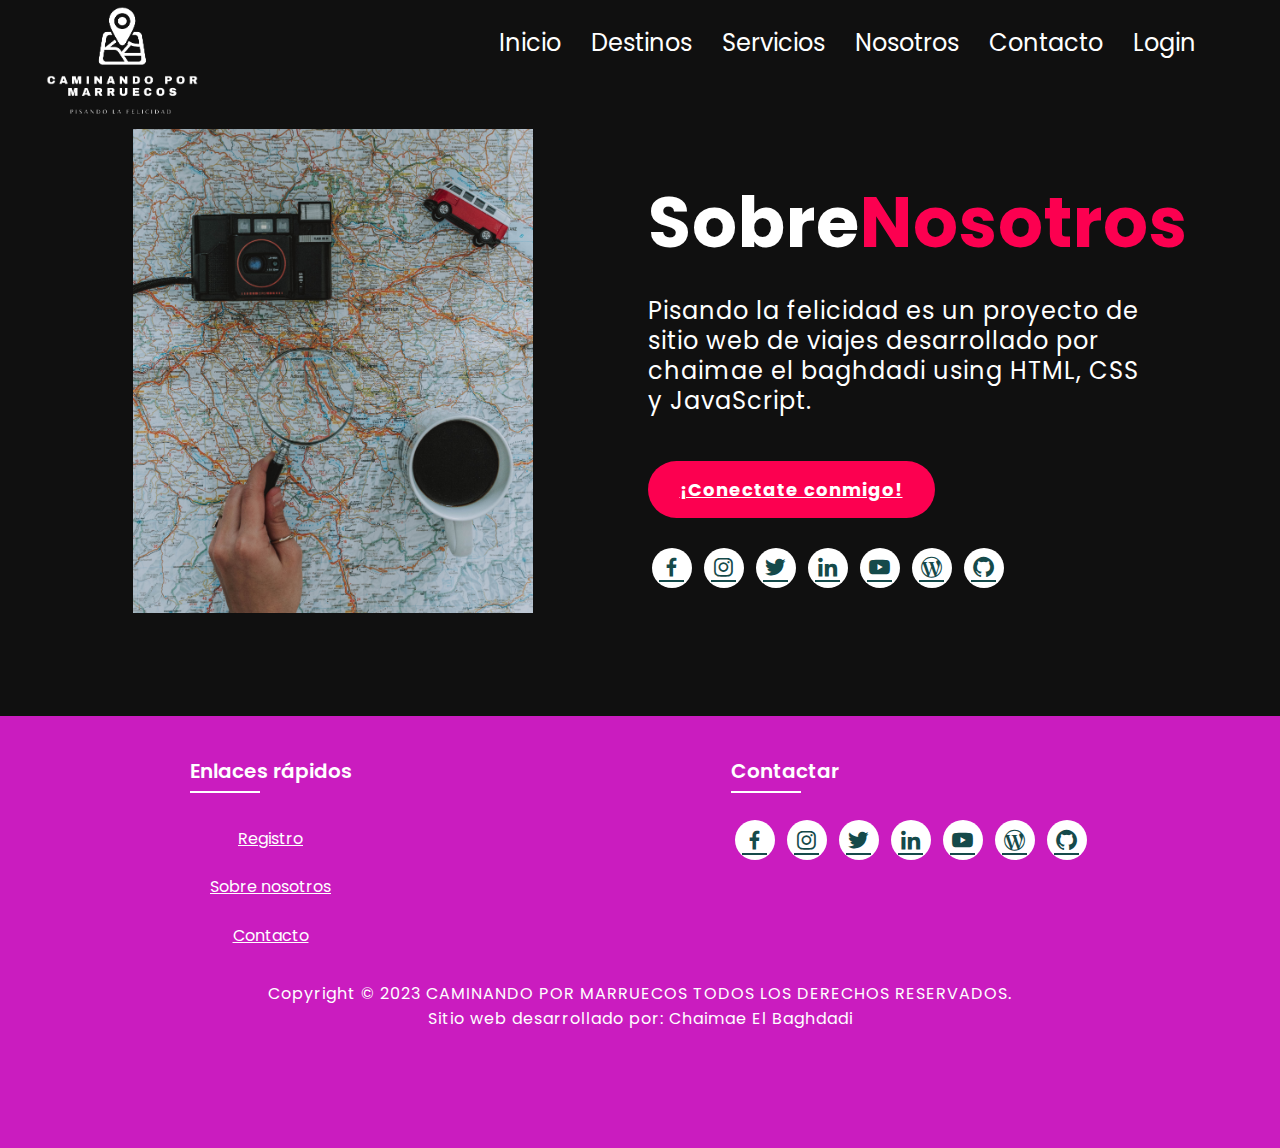
==== commit b1732c19: "9" ====
--- a/about.html
+++ b/about.html
@@ -9,8 +9,8 @@
   <meta name="keywords" content="Morocco, Marruecos, Maroc, Rabat, Marrakech, Casablanca, Morocco national football team, marocco" />
   <meta name="author" content="Chaimae el Baghdadi" />
   <meta name="copyright" content="Copyright Caminando por Marruecos" />
-     <!---FALTA favicon-->
-  <link rel="shortcut icon" href="" type="image/svg+xml">
+  <link rel="shortcut icon" href="/img/viajes.png" type="image/svg+xml">
+
     <link rel="preconnect" href="https://fonts.googleapis.com">
     <link rel="preconnect" href="https://fonts.gstatic.com" crossorigin>
     <link href="https://fonts.googleapis.com/css2?family=Paytone+One&family=Poppins:wght@100;200;300;400;500;600;700;800;900&display=swap" rel="stylesheet">
